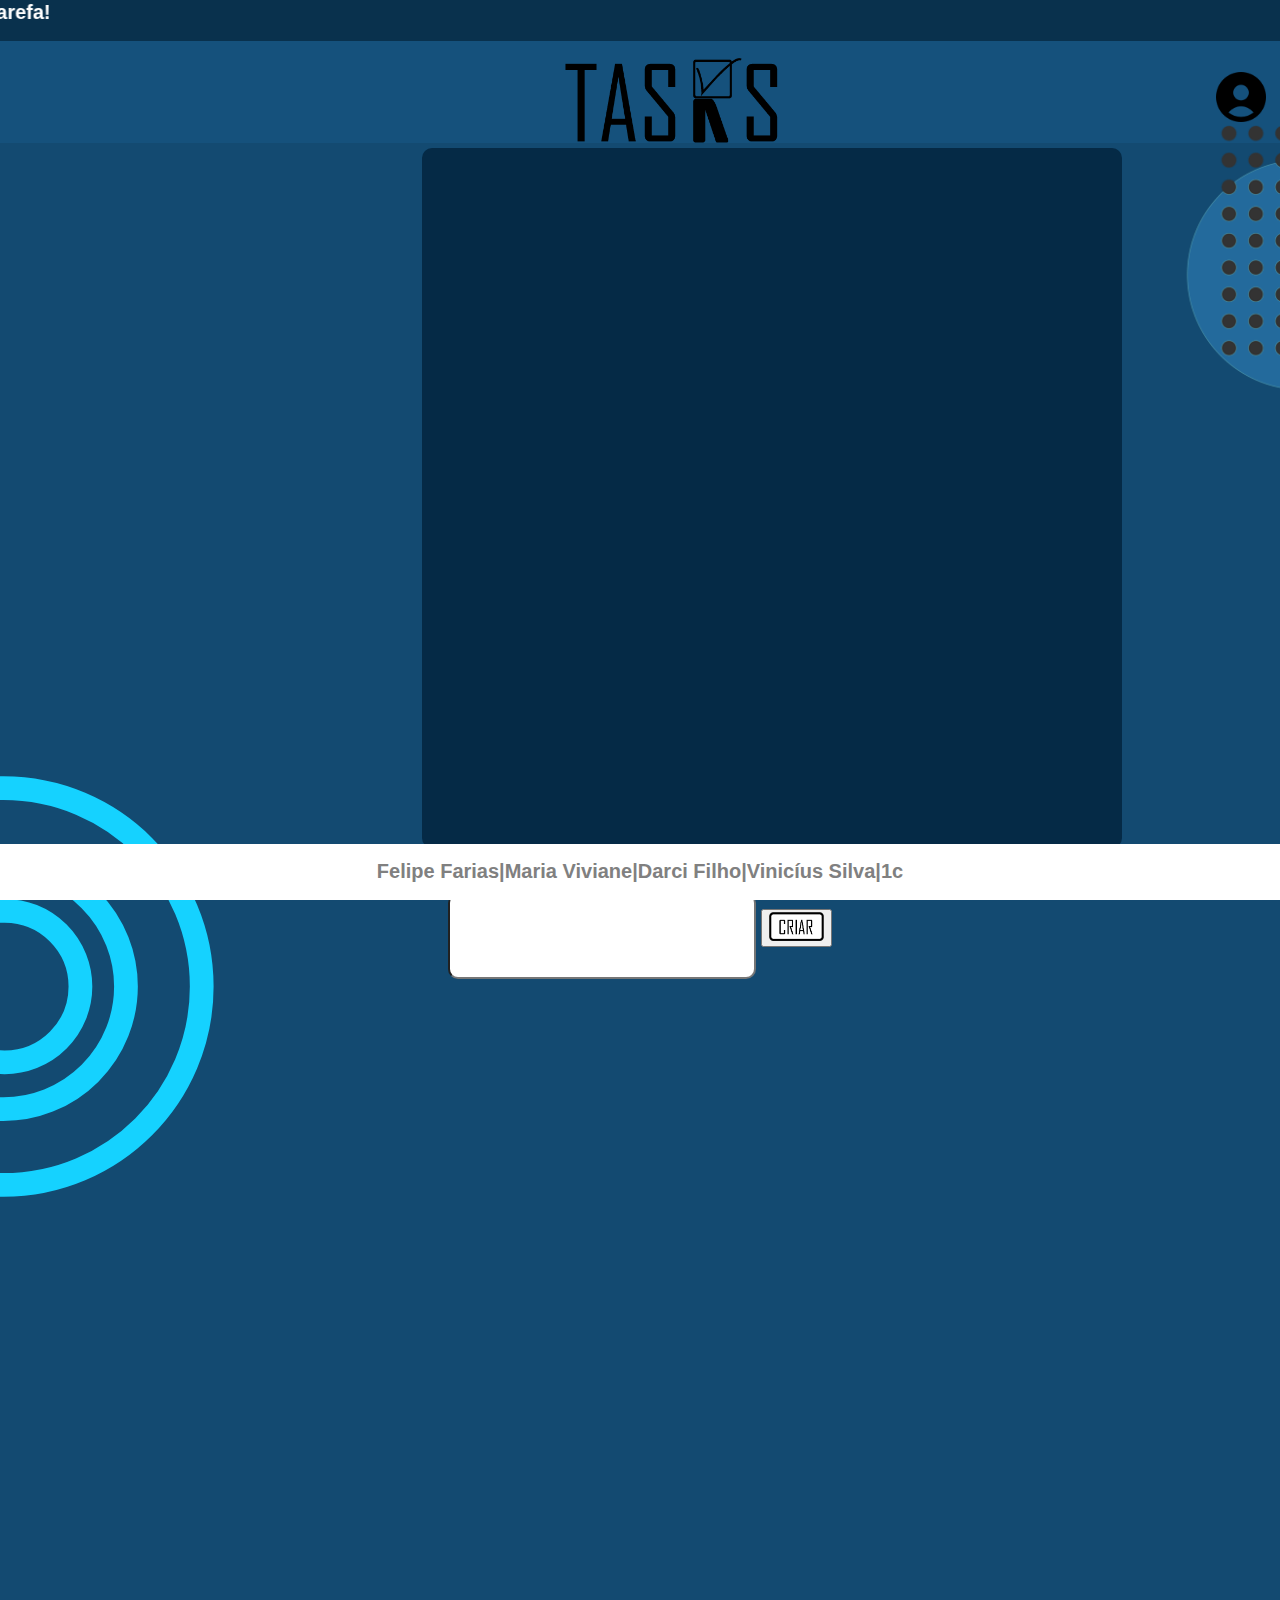
==== index.html @ 89aabd5b "Add files via upload" ====
<!DOCTYPE html>
<html lang="pt-br">
<head>
    <link rel="stylesheet" href="tasks.css">
    <meta charset="UTF-8">
    <meta name="viewport" content="width=device-width, initial-scale=1.0">
    <title>Tarefas</title>
</head>
<body >
    <div id="top"><marquee behavior="roll" direction="right"><h6>Crie sua Tarefa!</h6></marquee> </div>
    <div id="cabecario"> <h3><img src="images/TASKS.png" id="pic0" width="220px"></h3><a href="usuario.html"> <img src="images/usuario.png" width="50px" id="usuario"></a>
</div>
<div id="taskContainer"></div><div id="pic2">
   
 </div>
        <main id="app">
            <input id="taskInput">
            <button id="buttonCreateTask"><img src="images/CRIAR.png" width="55px"></button>
            
            
        </main>
        
        <div id="pic">
           <img src="images/memphis-elements-simple-geometric-line-object-structure-shape-png.png" id="pic8" width="350">
           <img src="images/memphis_1.png.svg" id="pic9" width="1900">
           
         
           
        </div>
        


    <script defer type="module" src="./src/index.js"></script>
    <div id="rodape">
        <h2> Felipe Farias|Maria Viviane|Darci Filho|Vinicíus Silva|1c</h2>
    </div>
</body>
</html>
---- tasks.css ----
body {
    background-color: #134a71;
    margin: 0;
    height: auto;
    width: auto;
    overflow: hidden;

}
#cabecario {
    background-color: #16537ed8;
    height:  100px;
    padding-top: 2px;
    
    
   
}
#usuario{
margin-left: 95%;
margin-top: 10px;
position: absolute;


}
#top{
height: 40px;
background-color:  #082d47d8;
padding-top: 1px;
}

h6{
    color: white;
    font-size: 20px;
    display: inline;
}

h1 {
    font-family: 'Helvetica';
    text-align: right;
    padding-top: 1px;
    padding-right: 2px;

}
h2 {
    font-family: 'Helvetica';
    font-size: 20px;
    color: gray;
    text-align: center;
    
    
}

#pic0{
    
    margin-left: 44%;
    margin-top: -10px;
    position: absolute;
   
}

#app{
    text-align: center;
    size: 3cm;
    padding-top: 45px;
    padding-bottom: 1px;
}

input{
    width: 300px;
    height: 80px;
    border-radius: 10px;
}

mark{
    background-color: #5ca3d9;
    border-radius: 5px;
    height: 20px;
    width: 20px;
}

#taskContainer{
overflow:scroll;
overflow-x: hidden;
font-size: 20px;
font-family: 'Helvetica';
background-color: #052a46;
margin-left: 33%;
text-align: center;
margin-top: 5px;
border-radius: 10px;
height: 700px;
width: 700px;


}
::-webkit-scrollbar{
    width: 8px;
 
}

::-webkit-scrollbar-corner{
    width: 8px;
    
}

::-webkit-scrollbar-thumb{
    border-radius: 10px;
    background: #5ca3d9;
    max-height: 5px;
    
}



::-webkit-scrollbar-button{
    background: #052a46;
    height: 1px;
}


#taskContainer::-webkit-scrollbar-button{
    background-color: #134a71;
}

task_text{
    top: 2px;
    padding-top: 0px;
    margin-top: -10px;
}

:root{
    --color-message: #ff0000;
}

* {
    font-family: Arial, Helvetica, sans-serif;
}

.message-model{
    padding: 8px 80px;
    background: var(--color-message);
    border-radius: 8px;
    text-align: center;
    color: rgb(226, 226, 226);

    display: inline;
    font-size: 14px;

    position: fixed;
    left: 50%;
    transform: translateX(-50%);
    
    bottom: 60px;
}
#rodape {
    width: 100%;
    position:fixed ;
    background-color: white;
    bottom: 0;
    
    
}
#pic1{
    top: 82%;
    margin-left: 23%;
    position: absolute;
    
}

#pic2{
    position: absolute;
   top: 35%;
    margin-left: 75%;
}

#pic3{
    top: 64%;
    margin-left: 125px;
    position: absolute;
}

#pic4{
    position: absolute;
   top: 43%;
    margin-left: 94%;
}

#pic5{
    top: 48%;
    margin-left: 26%;
    position: absolute;
    
}

#pic6{
    top: 68%;
    margin-left: 72%;
    position: absolute;
}

#pic7{
    position: absolute;
   top: 79%;
    margin-left: 90%;
}

#pic8{
    position: absolute;
   top: 10%;
    margin-left: 89%;
}

#pic9{
    top: 35%;
    left: -930px;
    position: absolute;
}

#pic10{
    top: 5%;
    margin-left: -100px;
    position: absolute;
}


.sim{
    width: 15px;
    margin-top: -40px;
    top: 31px;
    left: 10px;
    position: relative;
}
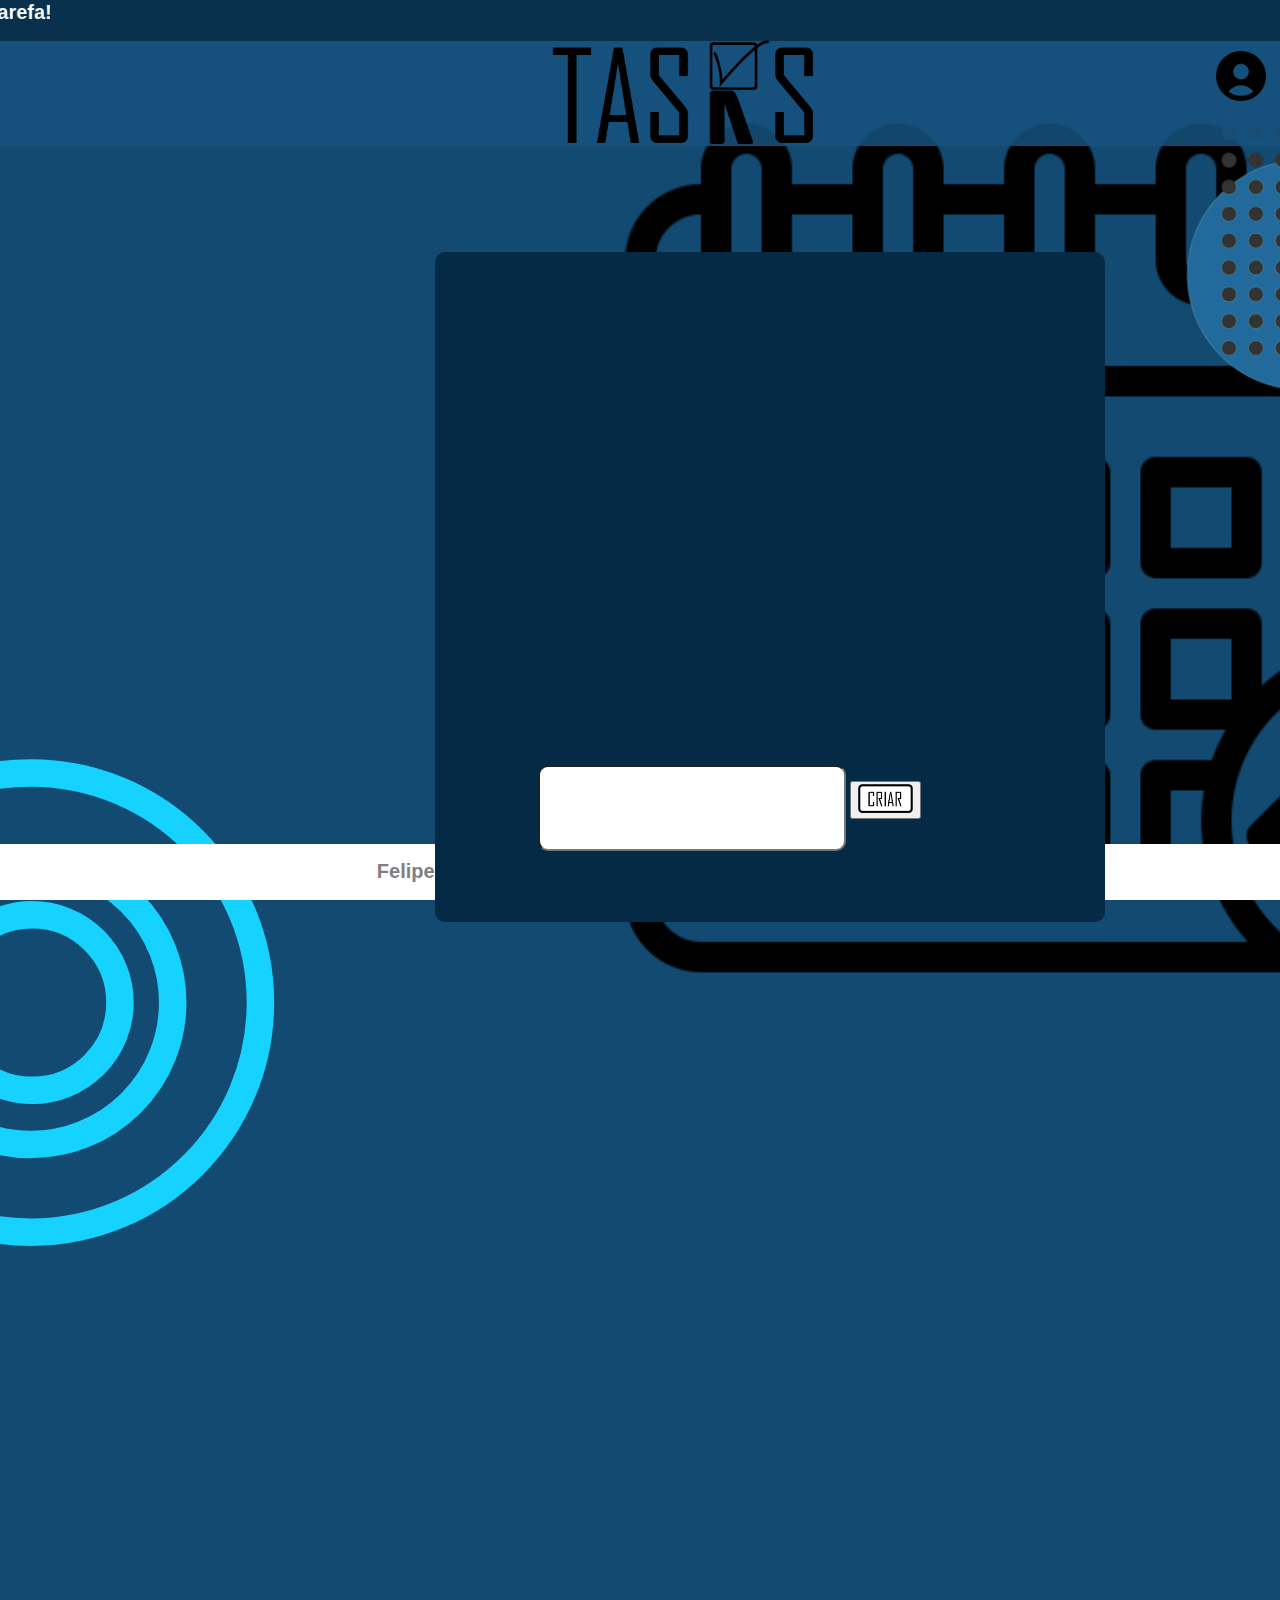
==== commit fecffd0a: "Add files via upload" ====
--- a/index.html
+++ b/index.html
@@ -8,7 +8,8 @@
 </head>
 <body >
     <div id="top"><marquee behavior="roll" direction="right"><h6>Crie sua Tarefa!</h6></marquee> </div>
-    <div id="cabecario"> <h3><img src="images/TASKS.png" id="pic0" width="220px"></h3><a href="usuario.html"> <img src="images/usuario.png" width="50px" id="usuario"></a>
+    <div id="cabecario"><a href="usuario.html"> <img src="images/usuario.png" width="50px" id="usuario"></a>
+        <img src="images/TASKS.png" id="pic0" width="270px">
 </div>
 <div id="taskContainer"></div><div id="pic2">
    
@@ -22,7 +23,8 @@
         
         <div id="pic">
            <img src="images/memphis-elements-simple-geometric-line-object-structure-shape-png.png" id="pic8" width="350">
-           <img src="images/memphis_1.png.svg" id="pic9" width="1900">
+           <img src="images/memphis_1.png.svg" id="pic9" width="2200">
+           <img src="images/calendar_icon.png" id="pic10" width="970">
            
          
            
--- a/tasks.css
+++ b/tasks.css
@@ -6,14 +6,18 @@
     overflow: hidden;
 
 }
+
 #cabecario {
     background-color: #16537ed8;
-    height:  100px;
-    padding-top: 2px;
-    
-    
-   
-}
+    height:  105px;
+    width: 100%;
+    opacity: 10;
+    position: absolute;
+    z-index: 400;
+  
+}
+
+
 #usuario{
 margin-left: 95%;
 margin-top: 10px;
@@ -51,8 +55,8 @@
 
 #pic0{
     
-    margin-left: 44%;
-    margin-top: -10px;
+    margin-left: 43%;
+    margin-top: -8px;
     position: absolute;
    
 }
@@ -62,12 +66,17 @@
     size: 3cm;
     padding-top: 45px;
     padding-bottom: 1px;
+    z-index: 300;
+    top: 80%;
+    left: 42%;
+    position: absolute;
 }
 
 input{
     width: 300px;
     height: 80px;
     border-radius: 10px;
+    top: 90%;
 }
 
 mark{
@@ -83,13 +92,14 @@
 font-size: 20px;
 font-family: 'Helvetica';
 background-color: #052a46;
-margin-left: 33%;
+margin-left: 34%;
 text-align: center;
-margin-top: 5px;
+margin-top: 211px;
 border-radius: 10px;
-height: 700px;
-width: 700px;
-
+height: 670px;
+width: 670px;
+z-index: 300;
+position: absolute;
 
 }
 ::-webkit-scrollbar{
@@ -119,12 +129,14 @@
 
 #taskContainer::-webkit-scrollbar-button{
     background-color: #134a71;
+    
 }
 
 task_text{
     top: 2px;
     padding-top: 0px;
     margin-top: -10px;
+    z-index: 300;
 }
 
 :root{
@@ -148,7 +160,7 @@
     position: fixed;
     left: 50%;
     transform: translateX(-50%);
-    
+    z-index: 300;
     bottom: 60px;
 }
 #rodape {
@@ -159,12 +171,8 @@
     
     
 }
-#pic1{
-    top: 82%;
-    margin-left: 23%;
-    position: absolute;
-    
-}
+
+
 
 #pic2{
     position: absolute;
@@ -210,15 +218,17 @@
 }
 
 #pic9{
-    top: 35%;
-    left: -930px;
+    top: 25%;
+    left: -1050px;
     position: absolute;
 }
 
 #pic10{
-    top: 5%;
-    margin-left: -100px;
-    position: absolute;
+    align-self: center;
+    margin-top: 2.9%;
+    margin-left: 610px;
+    z-index: -300;
+    position: relative;
 }
 
 
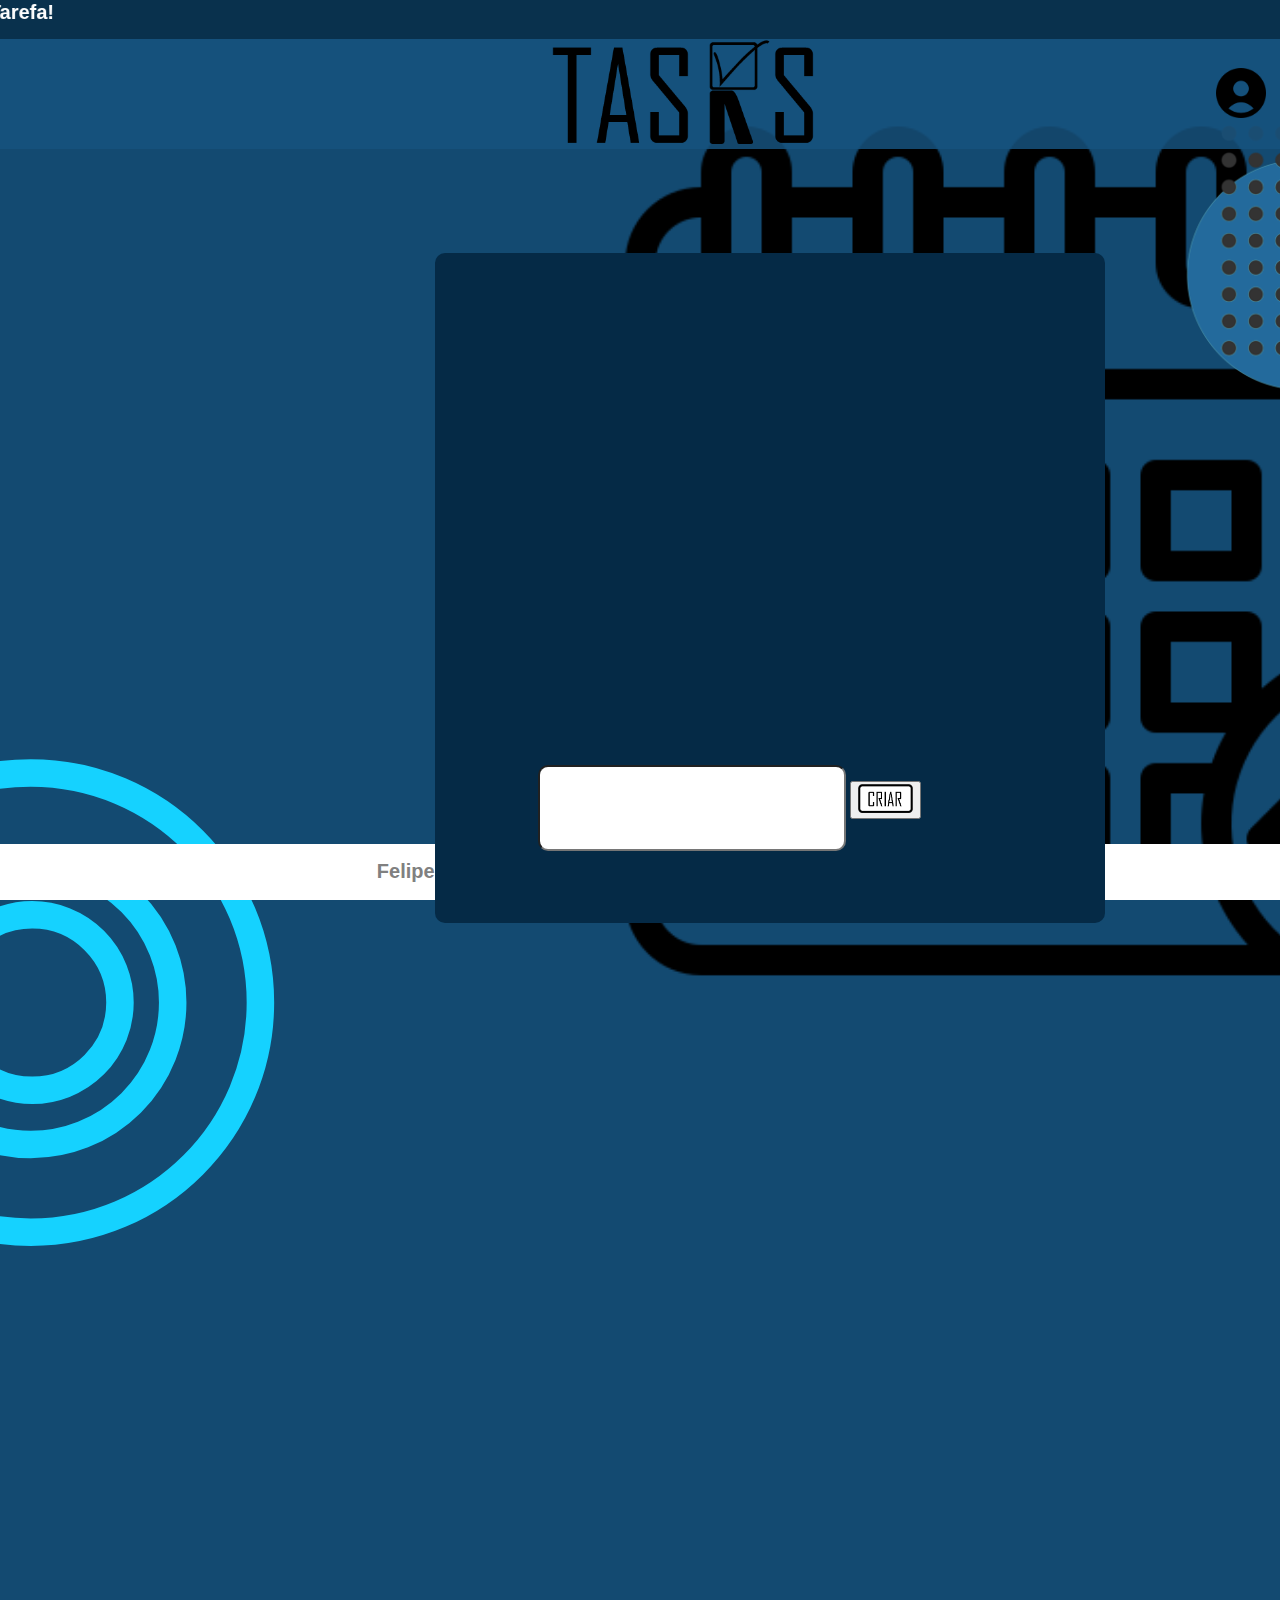
==== commit a559499c: "Add files via upload" ====
--- a/index.html
+++ b/index.html
@@ -4,6 +4,8 @@
     <link rel="stylesheet" href="tasks.css">
     <meta charset="UTF-8">
     <meta name="viewport" content="width=device-width, initial-scale=1.0">
+    
+    <meta name="viewport" content="height=device-height, initial-scale=1.0">
     <title>Tarefas</title>
 </head>
 <body >
--- a/tasks.css
+++ b/tasks.css
@@ -7,9 +7,11 @@
 
 }
 
+
+
 #cabecario {
     background-color: #16537ed8;
-    height:  105px;
+    height:  110px;
     width: 100%;
     opacity: 10;
     position: absolute;
@@ -20,13 +22,13 @@
 
 #usuario{
 margin-left: 95%;
-margin-top: 10px;
+margin-top: 29px;
 position: absolute;
 
 
 }
 #top{
-height: 40px;
+height:38px;
 background-color:  #082d47d8;
 padding-top: 1px;
 }
@@ -56,7 +58,7 @@
 #pic0{
     
     margin-left: 43%;
-    margin-top: -8px;
+    margin-top: -6px;
     position: absolute;
    
 }
@@ -94,7 +96,7 @@
 background-color: #052a46;
 margin-left: 34%;
 text-align: center;
-margin-top: 211px;
+margin-top: 214px;
 border-radius: 10px;
 height: 670px;
 width: 670px;
@@ -219,16 +221,16 @@
 
 #pic9{
     top: 25%;
-    left: -1050px;
+    margin-left: -1050px;
     position: absolute;
 }
 
 #pic10{
     align-self: center;
-    margin-top: 2.9%;
+    margin-top: 3.3%;
     margin-left: 610px;
     z-index: -300;
-    position: relative;
+    position: absolute;
 }
 
 
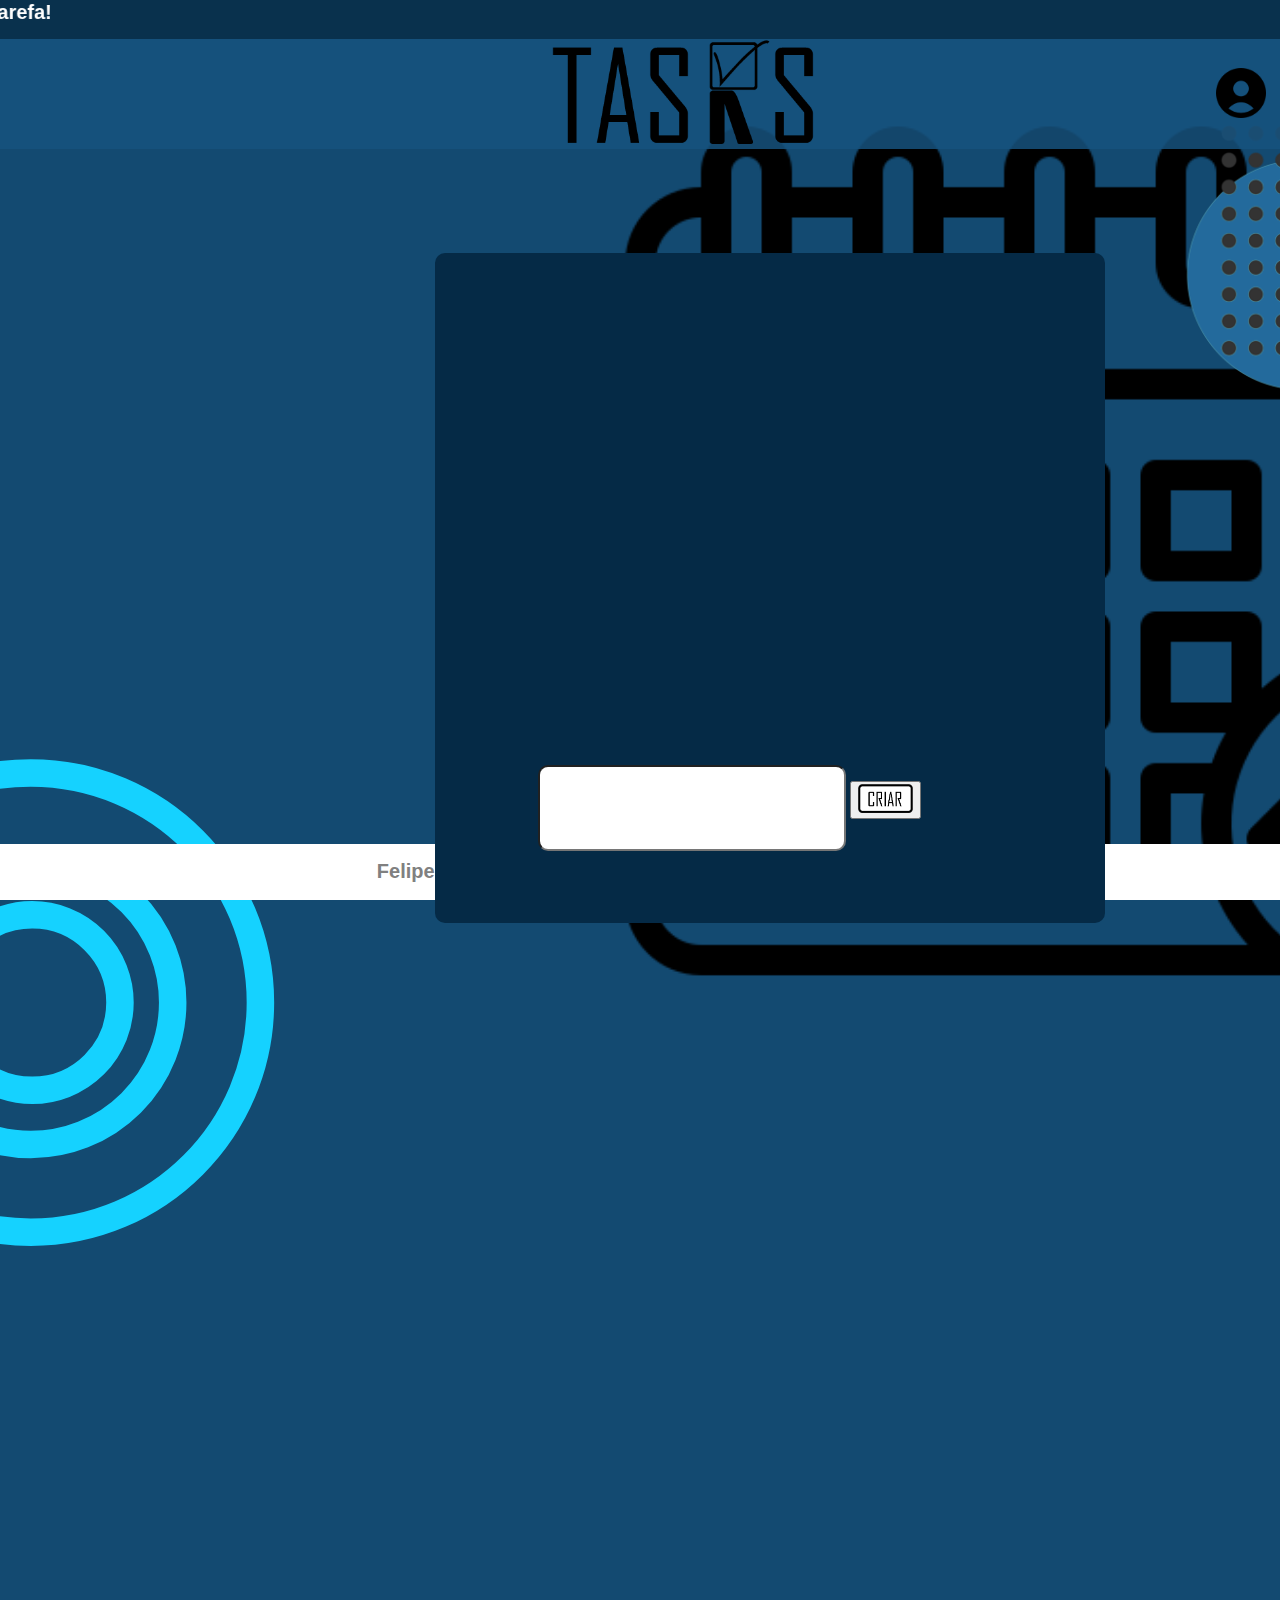
==== commit 71c2eb40: "Add files via upload" ====
--- a/index.html
+++ b/index.html
@@ -3,9 +3,7 @@
 <head>
     <link rel="stylesheet" href="tasks.css">
     <meta charset="UTF-8">
-    <meta name="viewport" content="width=device-width, initial-scale=1.0">
     
-    <meta name="viewport" content="height=device-height, initial-scale=1.0">
     <title>Tarefas</title>
 </head>
 <body >
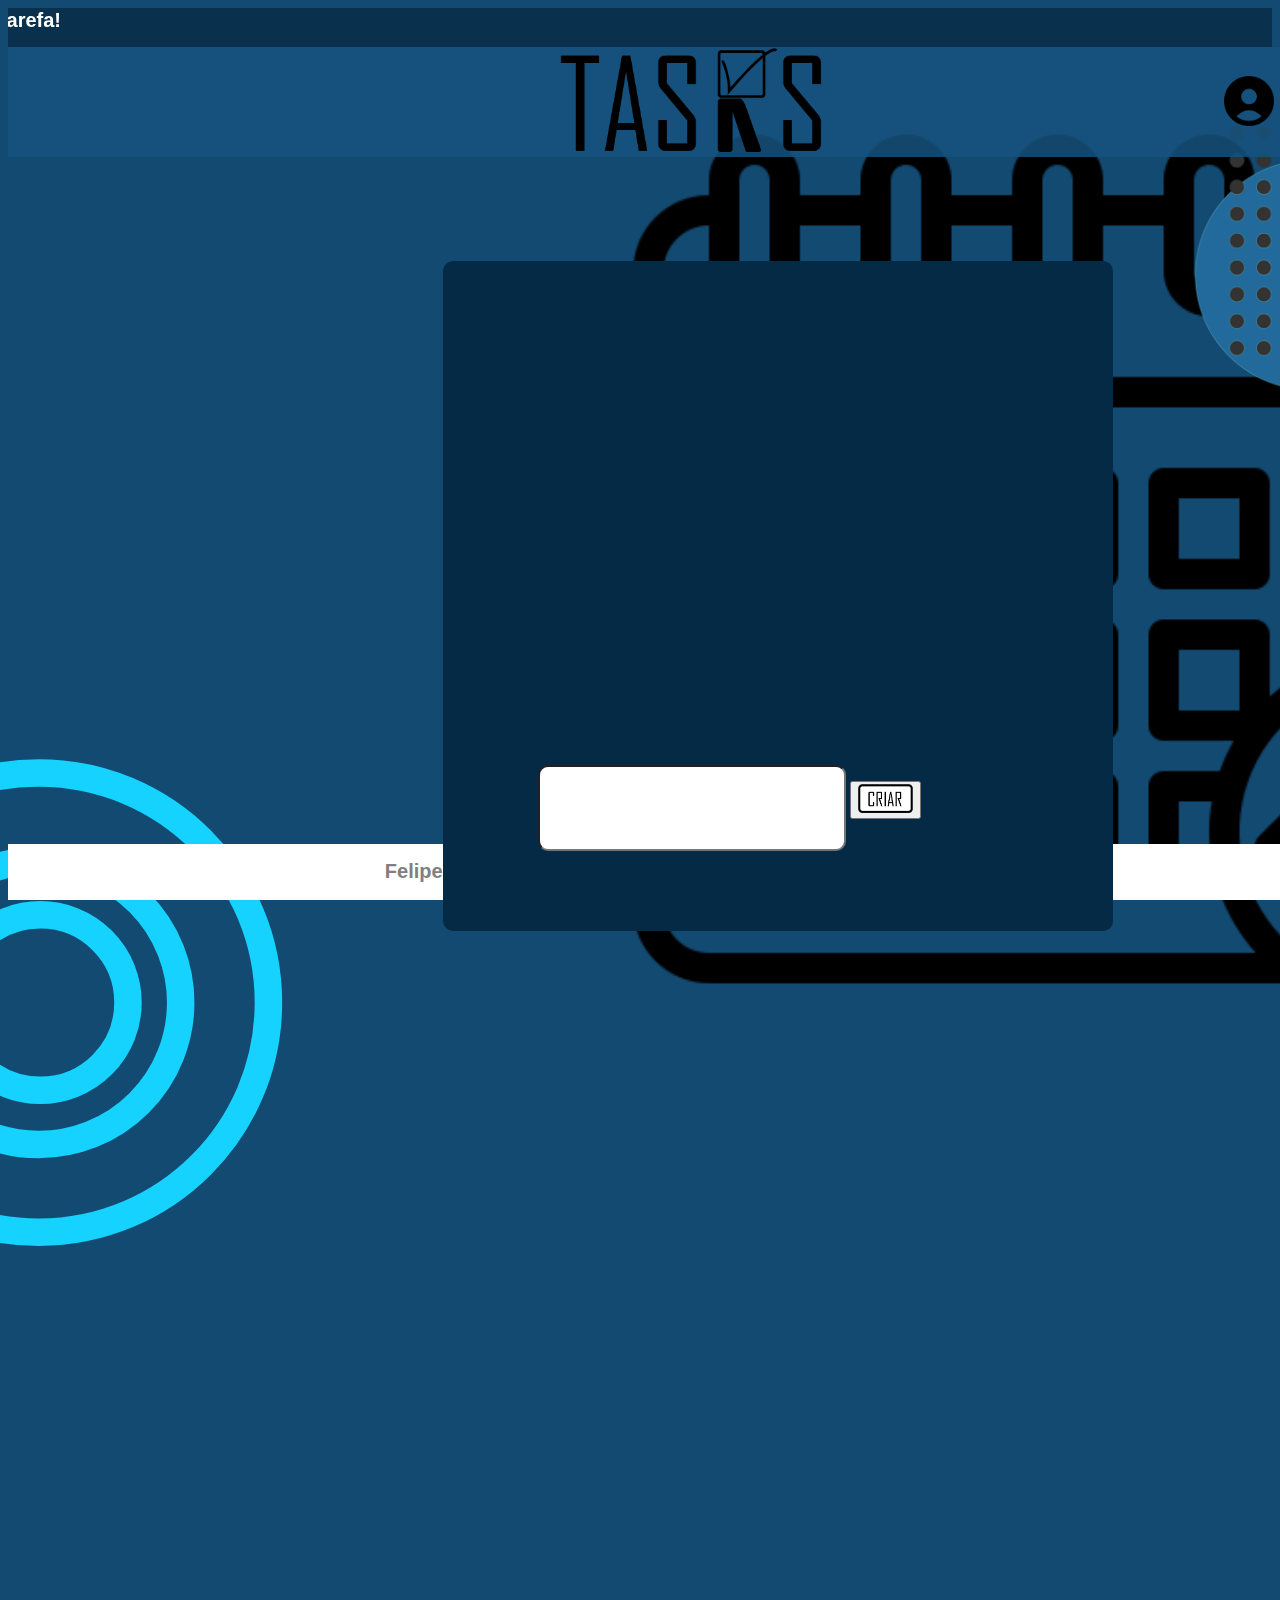
==== commit 752dfea7: "Add files via upload" ====
--- a/index.html
+++ b/index.html
@@ -3,7 +3,9 @@
 <head>
     <link rel="stylesheet" href="tasks.css">
     <meta charset="UTF-8">
+    <meta name="viewport" content="width=device-width, initial-scale=1.0">
     
+    <meta name="viewport" content="height=device-height, initial-scale=1.0">
     <title>Tarefas</title>
 </head>
 <body >
--- a/tasks.css
+++ b/tasks.css
@@ -1,8 +1,6 @@
 body {
     background-color: #134a71;
-    margin: 0;
-    height: auto;
-    width: auto;
+    
     overflow: hidden;
 
 }
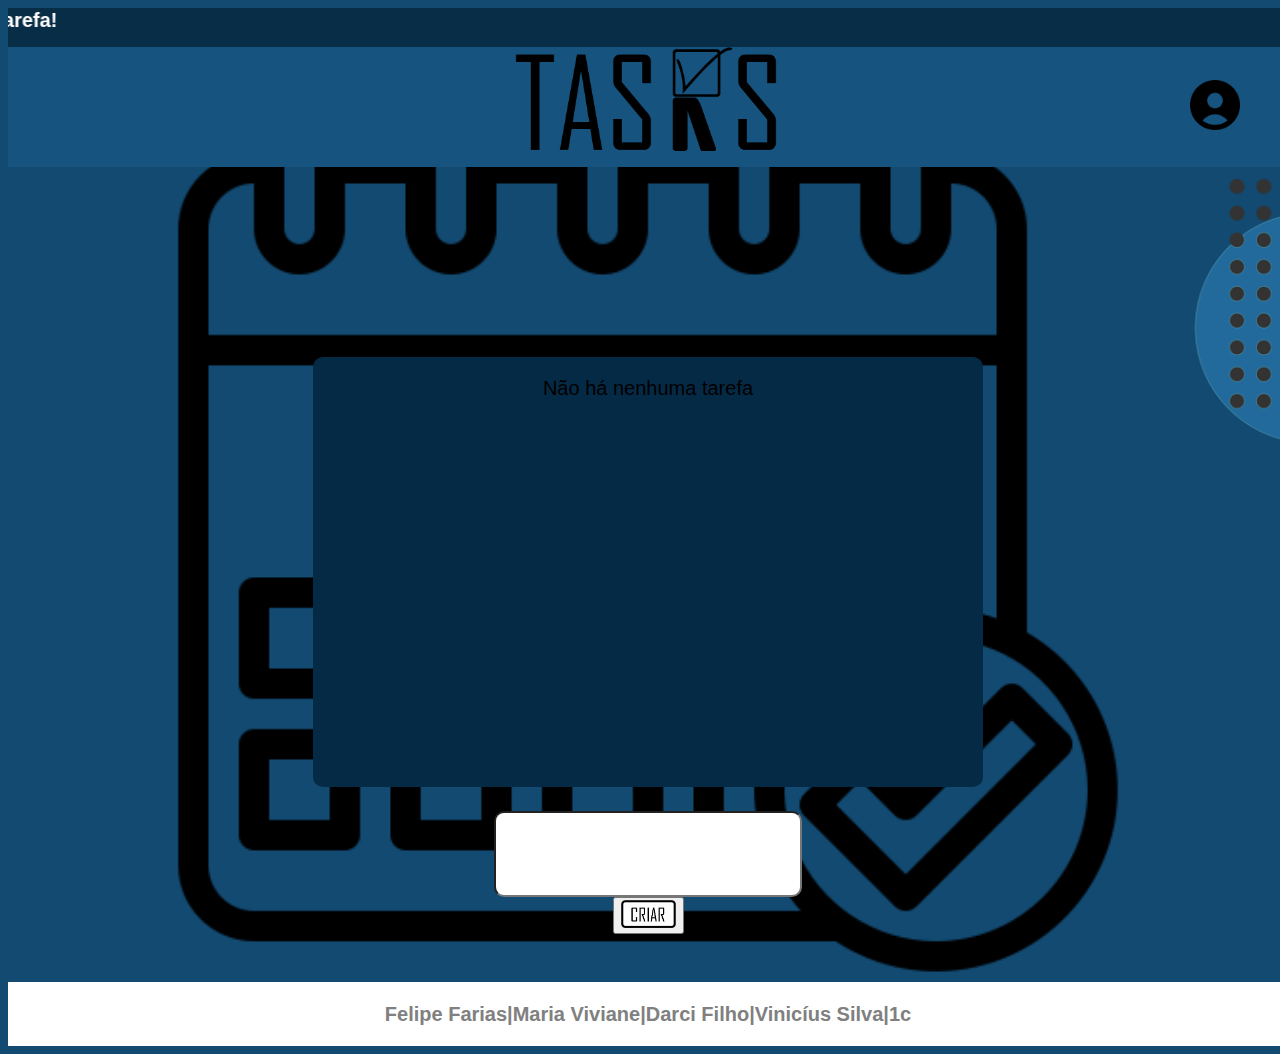
==== commit 0b98ca60: "Add files via upload" ====
--- a/index.html
+++ b/index.html
@@ -9,35 +9,34 @@
     <title>Tarefas</title>
 </head>
 <body >
-    <div id="top"><marquee behavior="roll" direction="right"><h6>Crie sua Tarefa!</h6></marquee> </div>
-    <div id="cabecario"><a href="usuario.html"> <img src="images/usuario.png" width="50px" id="usuario"></a>
+    <div id="top">
+        <marquee behavior="roll" direction="right">
+            <h6>Crie sua Tarefa!</h6>
+        </marquee> 
+    </div>
+    <div id="cabecario">
+        <a class="icone-usuario" href="usuario.html"> 
+            <img src="images/usuario.png" width="50px" id="usuario">
+        </a>
         <img src="images/TASKS.png" id="pic0" width="270px">
-</div>
-<div id="taskContainer"></div><div id="pic2">
-   
- </div>
-        <main id="app">
-            <input id="taskInput">
-            <button id="buttonCreateTask"><img src="images/CRIAR.png" width="55px"></button>
-            
-            
-        </main>
+    </div>
+    <div id="pic">
+        <img src="images/memphis-elements-simple-geometric-line-object-structure-shape-png.png" id="pic8" width="350">
+        <img src="images/calendar_icon.png" id="pic10" width="970">
+    </div>
+    <main id="app">
+        <div id="taskContainer">
+            <p>Não há nenhuma tarefa</p>
+        </div>
+        <input id="taskInput">
+        <button id="buttonCreateTask"><img src="images/CRIAR.png" width="55px"></button>
+    </main>
         
-        <div id="pic">
-           <img src="images/memphis-elements-simple-geometric-line-object-structure-shape-png.png" id="pic8" width="350">
-           <img src="images/memphis_1.png.svg" id="pic9" width="2200">
-           <img src="images/calendar_icon.png" id="pic10" width="970">
-           
-         
-           
-        </div>
         
-
-
-    <script defer type="module" src="./src/index.js"></script>
     <div id="rodape">
         <h2> Felipe Farias|Maria Viviane|Darci Filho|Vinicíus Silva|1c</h2>
     </div>
+    <script defer type="module" src="./src/index.js"></script>
 </body>
 </html>
 
--- a/tasks.css
+++ b/tasks.css
@@ -1,34 +1,31 @@
 body {
     background-color: #134a71;
-    
-    overflow: hidden;
-
+    width: auto;
+    height: auto;
+    width: 100%;
+    position: relative;
+    overflow-x: hidden  ;
 }
 
 
 
 #cabecario {
-    background-color: #16537ed8;
-    height:  110px;
-    width: 100%;
-    opacity: 10;
-    position: absolute;
-    z-index: 400;
-  
-}
-
-
-#usuario{
-margin-left: 95%;
-margin-top: 29px;
-position: absolute;
-
-
-}
+    background-color: #16537e;
+    height: 120px;
+    width: 100%;
+    z-index: 999;
+
+    display: flex;
+    justify-content: center;
+    align-items: center;
+}
+
 #top{
-height:38px;
-background-color:  #082d47d8;
-padding-top: 1px;
+    height:38px;
+    background-color:  #082d47;
+    padding-top: 1px;
+    width: 100%;
+    position: relative;
 }
 
 h6{
@@ -49,27 +46,22 @@
     font-size: 20px;
     color: gray;
     text-align: center;
-    
-    
-}
-
-#pic0{
-    
-    margin-left: 43%;
-    margin-top: -6px;
-    position: absolute;
-   
 }
 
 #app{
     text-align: center;
-    size: 3cm;
-    padding-top: 45px;
-    padding-bottom: 1px;
-    z-index: 300;
-    top: 80%;
-    left: 42%;
-    position: absolute;
+    z-index: 1;
+    display: flex;
+    justify-content: center;
+    align-items: center;
+    flex-direction: column;
+    
+    width: 670px;
+    margin-bottom: 48px;
+
+    left: 50%;
+    transform: translateX(-50%);
+    position: relative;
 }
 
 input{
@@ -87,20 +79,19 @@
 }
 
 #taskContainer{
-overflow:scroll;
-overflow-x: hidden;
-font-size: 20px;
-font-family: 'Helvetica';
-background-color: #052a46;
-margin-left: 34%;
-text-align: center;
-margin-top: 214px;
-border-radius: 10px;
-height: 670px;
-width: 670px;
-z-index: 300;
-position: absolute;
-
+    overflow:scroll;
+    overflow-x: hidden;
+    font-size: 20px;
+    font-family: 'Helvetica';
+    background-color: #052a46;
+    text-align: center;
+    margin-top: 190px;
+    border-radius: 10px;
+    min-height: 430px;
+    z-index: 1;
+    width: 100% ;
+    margin-bottom: 24px;
+    
 }
 ::-webkit-scrollbar{
     width: 8px;
@@ -119,7 +110,10 @@
     
 }
 
-
+.icone-usuario{
+    position: absolute;
+    right: 48px;
+}
 
 ::-webkit-scrollbar-button{
     background: #052a46;
@@ -132,13 +126,6 @@
     
 }
 
-task_text{
-    top: 2px;
-    padding-top: 0px;
-    margin-top: -10px;
-    z-index: 300;
-}
-
 :root{
     --color-message: #ff0000;
 }
@@ -146,6 +133,7 @@
 * {
     font-family: Arial, Helvetica, sans-serif;
 }
+
 
 .message-model{
     padding: 8px 80px;
@@ -163,16 +151,14 @@
     z-index: 300;
     bottom: 60px;
 }
+
 #rodape {
     width: 100%;
-    position:fixed ;
     background-color: white;
-    bottom: 0;
-    
-    
-}
-
-
+
+    text-align: center;
+    padding: 4px 0;
+}
 
 #pic2{
     position: absolute;
@@ -213,22 +199,22 @@
 
 #pic8{
     position: absolute;
-   top: 10%;
+   top: 13%;
     margin-left: 89%;
 }
 
 #pic9{
-    top: 25%;
+    top: 20%;
     margin-left: -1050px;
     position: absolute;
 }
 
 #pic10{
-    align-self: center;
-    margin-top: 3.3%;
-    margin-left: 610px;
-    z-index: -300;
-    position: absolute;
+    left: 50%;
+    transform: translateX(-50%);
+    position: absolute;
+    margin-top: -120px;
+    z-index: -400;
 }
 
 
